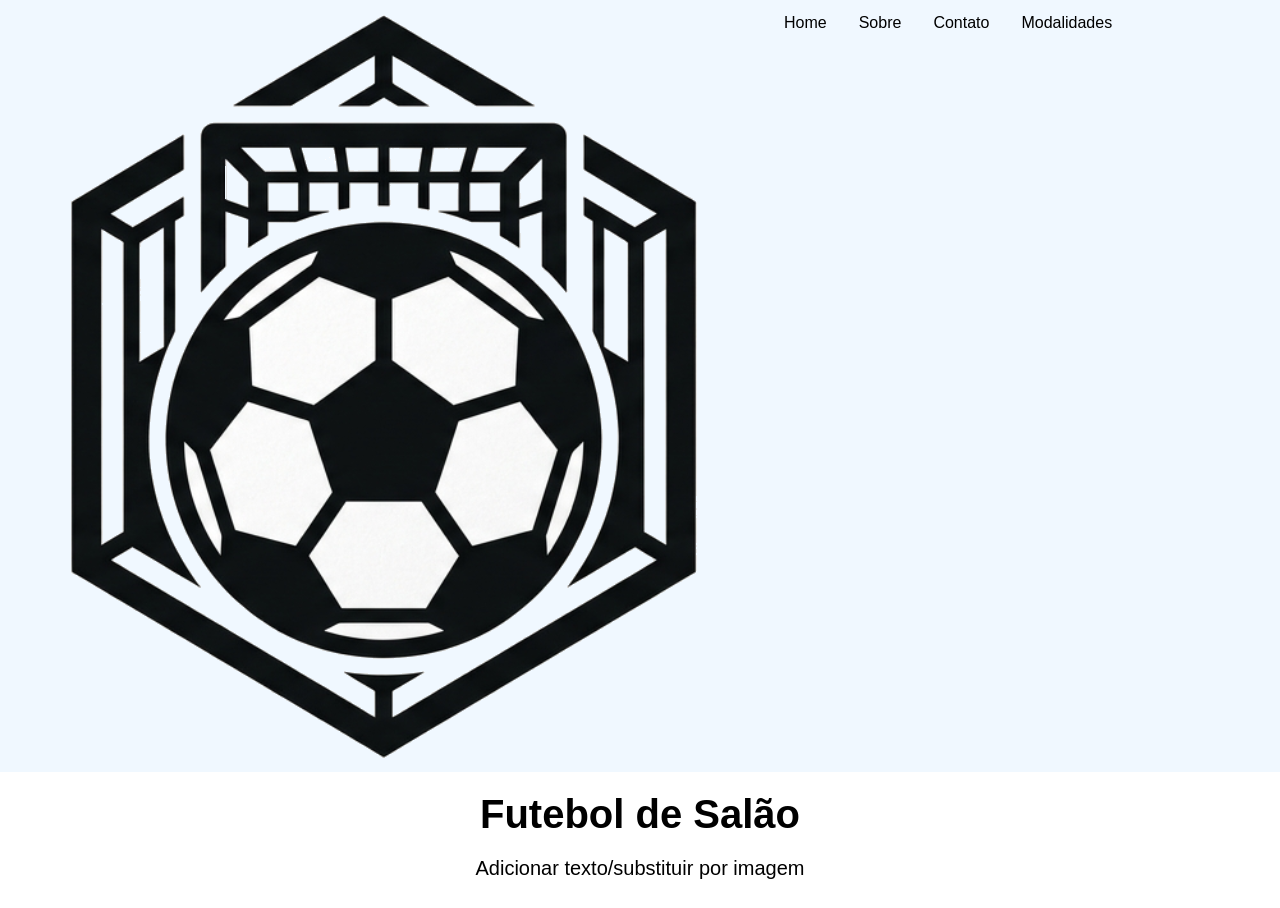
==== esportes - master/index.html @ d60ac16a "adicionei a logo" ====
<!DOCTYPE html>
<html lang="pt-br">
<head>
    <meta author="Lucas, Amanda e Rafaela">
    <meta charset="UTF-8">
    <meta name="viewport" content="width=device-width, initial-scale=1.0">
    <title>Esportes - futebol de salão</title>
    <link rel="stylesheet" href="./css/style.css">
</head>
<body>
    <header>
        <div>
            <nav>
                <ul>
                    <li><img src="./img/logo.png" alt="Logo"></li>
                    <li><a href="./index.html">Home</a></li>
                    <li><a href="./sobre.html">Sobre</a></li>
                    <li><a href="./contato.html">Contato</a></li>
                    <li><a href="./modalidades.html">Modalidades</a></li>
                </ul>
            </nav>
        </div>
    </header>
    <h1>Futebol de Salão</h1>
    <p>Adicionar texto/substituir por imagem</p>
    <br>
    <footer>

    </footer>
</body>
</html>
---- esportes - master/css/style.css ----
body {
    background-color: rgb(255, 255, 255);
    font-family: Arial, sans-serif;
    margin: 0;
    padding: 0;
}

ul {
    list-style-type: none;
    margin: 0;
    padding: 0;
    overflow: hidden;
    display: flex;
    background-color: aliceblue;
}

ul li a {
    display: block;
    color: rgb(0, 0, 0);
    padding: 14px 16px;
    text-decoration: none;
}

ul li a:hover {
    background-color: rgb(116, 116, 116);
}

p {
    font-size: 20px;
    color: black;
    text-align: center;
    margin: 10px;
}

h1 {
    font-size: 40px;
    color: black;
    text-align: center;
    margin: 20px;
}
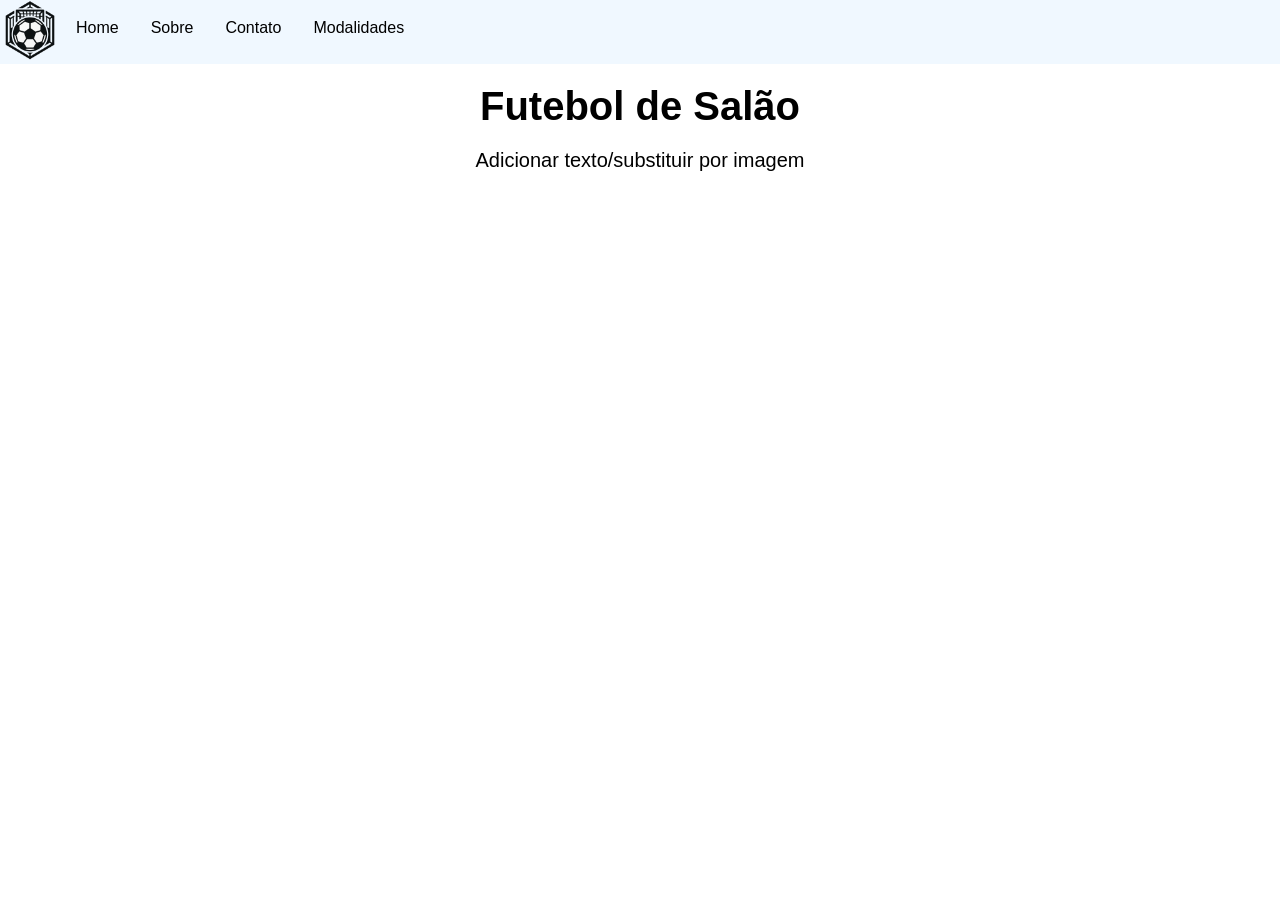
==== commit 69d65e84: "concertei a logo" ====
--- a/esportes - master/index.html
+++ b/esportes - master/index.html
@@ -12,7 +12,7 @@
         <div>
             <nav>
                 <ul>
-                    <li><img src="./img/logo.png" alt="Logo"></li>
+                    <li><img src="./img/logo.png" alt="Logo" height="60px" width="60px"></li>
                     <li><a href="./index.html">Home</a></li>
                     <li><a href="./sobre.html">Sobre</a></li>
                     <li><a href="./contato.html">Contato</a></li>
--- a/esportes - master/css/style.css
+++ b/esportes - master/css/style.css
@@ -18,7 +18,7 @@
 ul li a {
     display: block;
     color: rgb(0, 0, 0);
-    padding: 14px 16px;
+    padding: 19px 16px;
     text-decoration: none;
 }
 
@@ -38,4 +38,5 @@
     color: black;
     text-align: center;
     margin: 20px;
-}+}
+
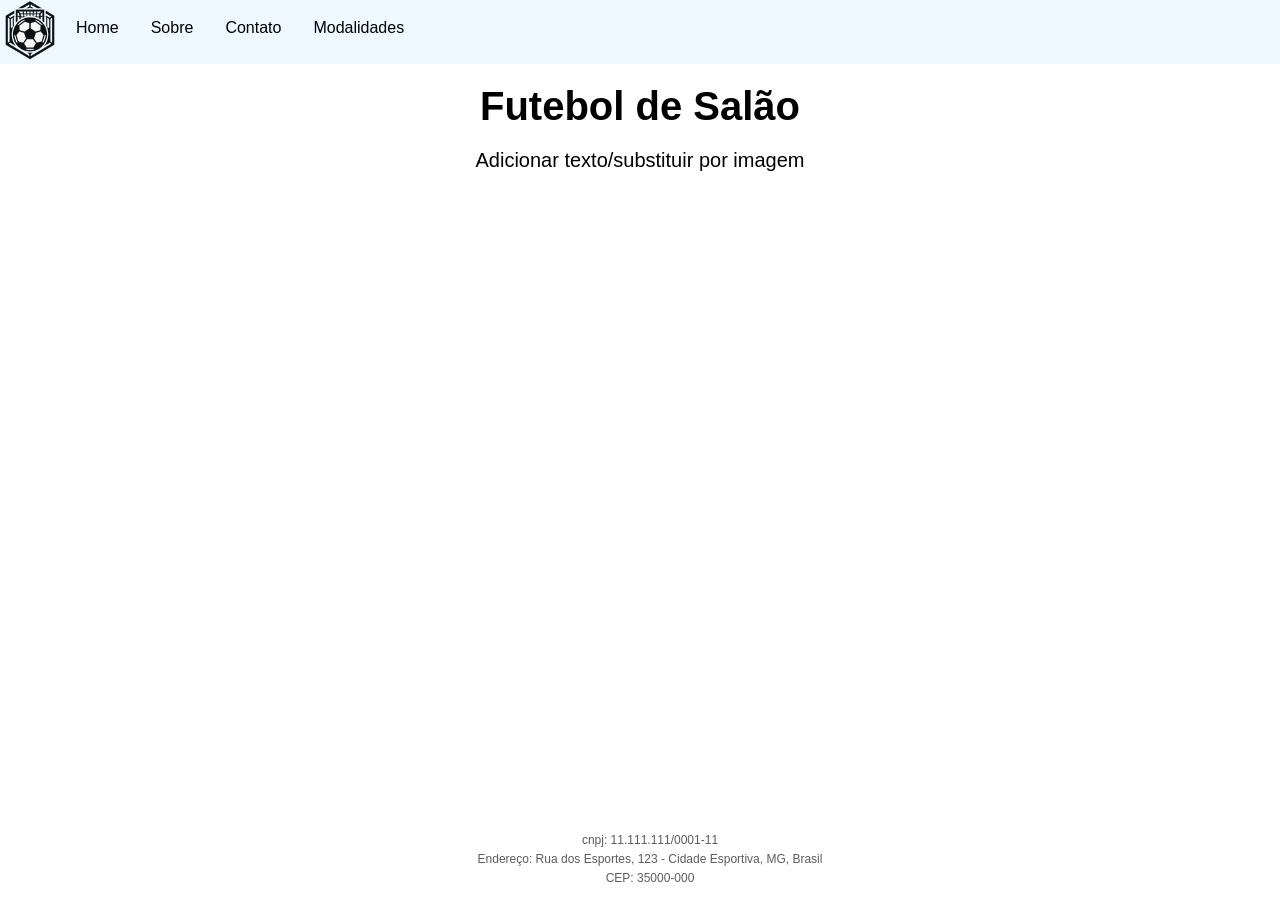
==== commit c12fa1d7: "footer adicionado com informações de contato e endereço da empresa." ====
--- a/esportes - master/index.html
+++ b/esportes - master/index.html
@@ -25,7 +25,9 @@
     <p>Adicionar texto/substituir por imagem</p>
     <br>
     <footer>
-
+        <p>cnpj: 11.111.111/0001-11</p>
+        <p>Endereço: Rua dos Esportes, 123 - Cidade Esportiva, MG, Brasil</p>
+        <p>CEP: 35000-000</p>
     </footer>
 </body>
 </html>
--- a/esportes - master/css/style.css
+++ b/esportes - master/css/style.css
@@ -40,3 +40,17 @@
     margin: 20px;
 }
 
+footer {
+    background-color: rgb(255, 255, 255);
+    text-align: center;
+    padding: 10px;
+    position: fixed;
+    width: 100%;
+    bottom: 0;
+}
+footer p {
+    margin: 5px;
+    font-size: 12px;
+    color: rgb(92, 92, 92);
+}
+
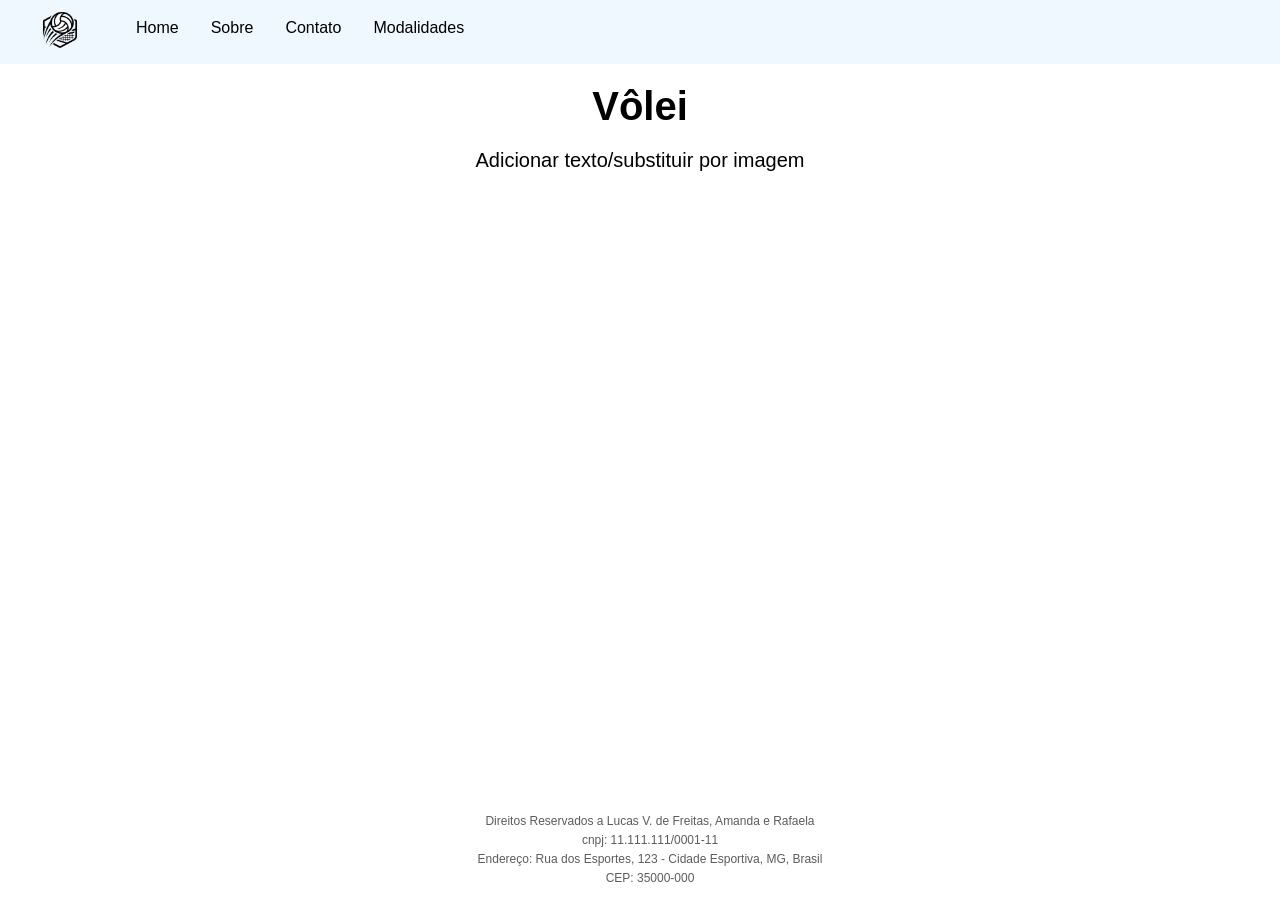
==== commit 0fd0b70f: "correção de erros" ====
--- a/esportes - master/index.html
+++ b/esportes - master/index.html
@@ -4,7 +4,7 @@
     <meta author="Lucas, Amanda e Rafaela">
     <meta charset="UTF-8">
     <meta name="viewport" content="width=device-width, initial-scale=1.0">
-    <title>Esportes - futebol de salão</title>
+    <title>Esportes - Vôlei</title>
     <link rel="stylesheet" href="./css/style.css">
 </head>
 <body>
@@ -12,7 +12,7 @@
         <div>
             <nav>
                 <ul>
-                    <li><img src="./img/logo.png" alt="Logo" height="60px" width="60px"></li>
+                    <li><img src="./img/logo.png" alt="Logo" height="60px" width="120px"></li>
                     <li><a href="./index.html">Home</a></li>
                     <li><a href="./sobre.html">Sobre</a></li>
                     <li><a href="./contato.html">Contato</a></li>
@@ -21,10 +21,11 @@
             </nav>
         </div>
     </header>
-    <h1>Futebol de Salão</h1>
+    <h1>Vôlei</h1>
     <p>Adicionar texto/substituir por imagem</p>
     <br>
     <footer>
+        <p>Direitos Reservados a Lucas V. de Freitas, Amanda e Rafaela</p>
         <p>cnpj: 11.111.111/0001-11</p>
         <p>Endereço: Rua dos Esportes, 123 - Cidade Esportiva, MG, Brasil</p>
         <p>CEP: 35000-000</p>
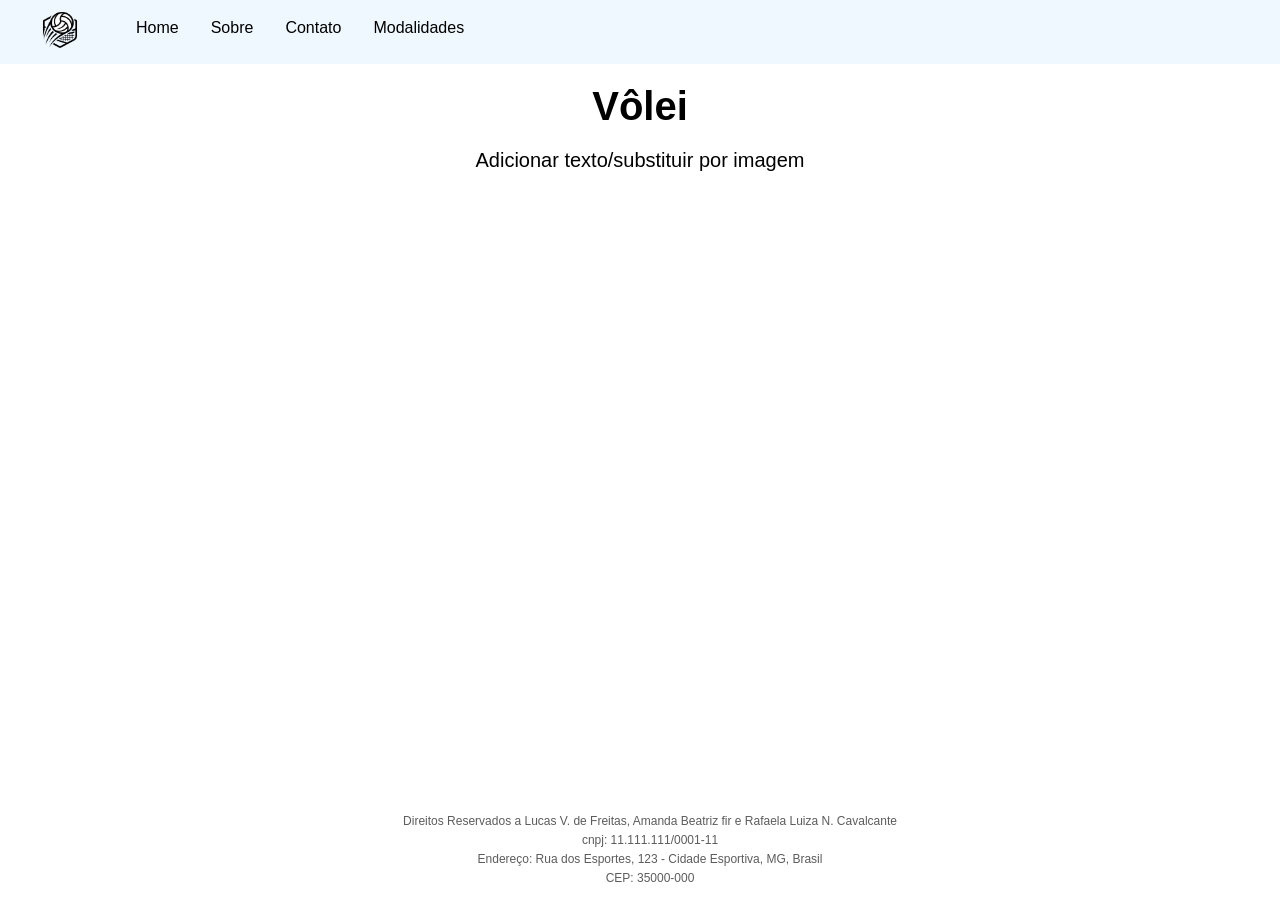
==== commit 60649876: "mudança de codigo mudança de codigo" ====
--- a/esportes - master/index.html
+++ b/esportes - master/index.html
@@ -25,7 +25,7 @@
     <p>Adicionar texto/substituir por imagem</p>
     <br>
     <footer>
-        <p>Direitos Reservados a Lucas V. de Freitas, Amanda e Rafaela</p>
+        <p>Direitos Reservados a Lucas V. de Freitas, Amanda Beatriz fir e Rafaela Luiza N. Cavalcante</p>
         <p>cnpj: 11.111.111/0001-11</p>
         <p>Endereço: Rua dos Esportes, 123 - Cidade Esportiva, MG, Brasil</p>
         <p>CEP: 35000-000</p>
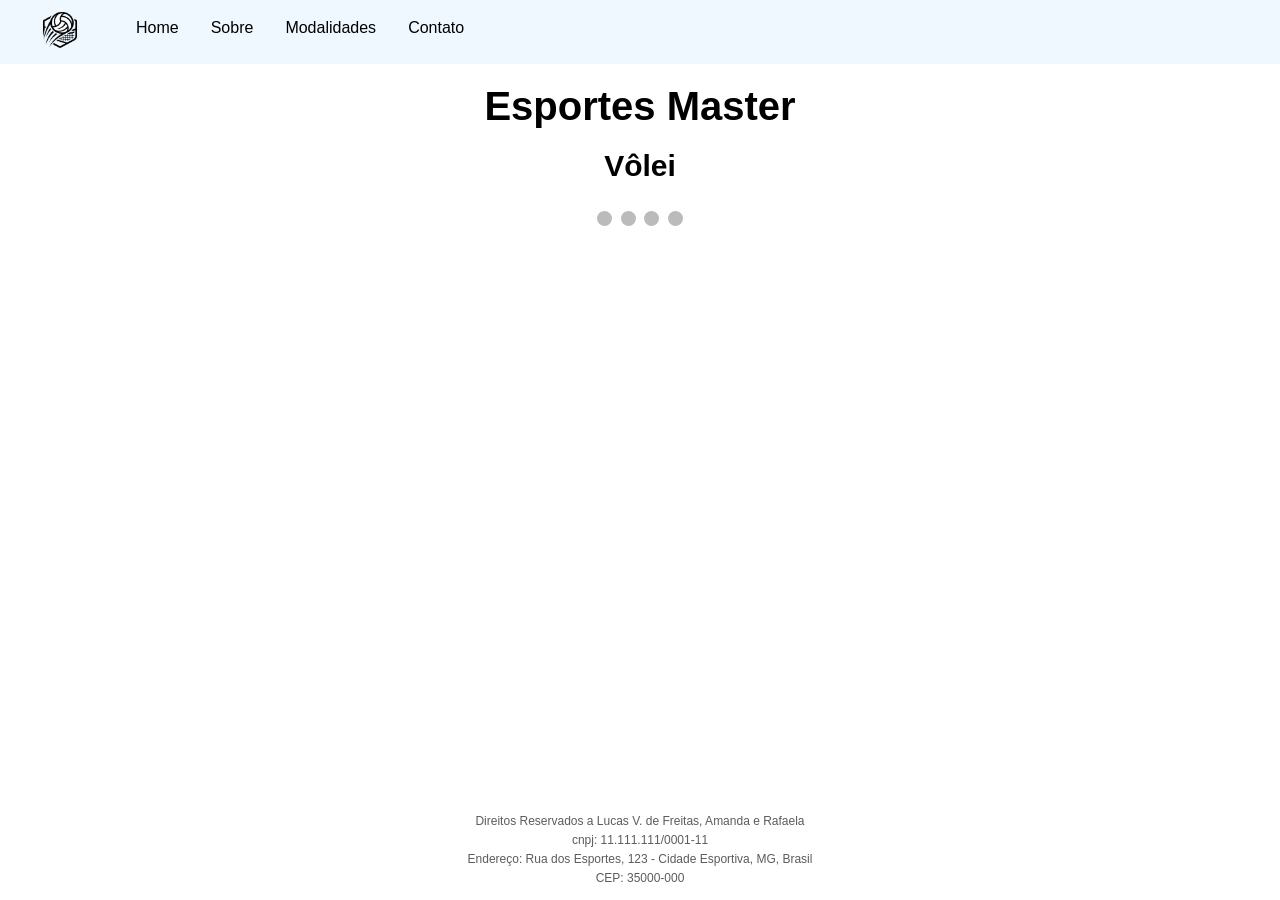
==== commit a1e0a773: "adição de um slideshow na pagina principal." ====
--- a/esportes - master/index.html
+++ b/esportes - master/index.html
@@ -6,6 +6,7 @@
     <meta name="viewport" content="width=device-width, initial-scale=1.0">
     <title>Esportes - Vôlei</title>
     <link rel="stylesheet" href="./css/style.css">
+    <script src="./js/script.js" defer></script>
 </head>
 <body>
     <header>
@@ -15,17 +16,55 @@
                     <li><img src="./img/logo.png" alt="Logo" height="60px" width="120px"></li>
                     <li><a href="./index.html">Home</a></li>
                     <li><a href="./sobre.html">Sobre</a></li>
+                    <li><a href="./modalidades.html">Modalidades</a></li>
                     <li><a href="./contato.html">Contato</a></li>
-                    <li><a href="./modalidades.html">Modalidades</a></li>
                 </ul>
             </nav>
         </div>
     </header>
-    <h1>Vôlei</h1>
-    <p>Adicionar texto/substituir por imagem</p>
+    <h1>Esportes Master</h1>
+    <h3>Vôlei</h3>
+    <div class="slideshow-container">
+  <div class="mySlides fade">
+    <div class="numbertext">1 / 4</div>
+    <img src="./img/img1.jpg" style="width:100%">
+    <div class="text">texto</div>
+  </div>
+
+  <div class="mySlides fade">
+    <div class="numbertext">2 / 4</div>
+    <img src="./img/img2.jpg" style="width:100%">
+    <div class="text">texto</div>
+  </div>
+
+  <div class="mySlides fade">
+    <div class="numbertext">3 / 4</div>
+    <img src="./img/img3.jpg" style="width:100%">
+    <div class="text">texto</div>
+  </div>
+
+<div class="mySlides fade">
+    <div class="numbertext">4 / 4</div>
+    <img src="./img/img4.jpg" style="width:100%">
+    <div class="text">texto</div>
+  </div>
+
+  <!-- Next and previous buttons -->
+  <a class="prev" onclick="plusSlides(-1)">&#10094;</a>
+  <a class="next" onclick="plusSlides(1)">&#10095;</a>
+</div>
+<br>
+
+<!-- The dots/circles -->
+<div style="text-align:center">
+  <span class="dot" onclick="currentSlide(1)"></span>
+  <span class="dot" onclick="currentSlide(2)"></span>
+  <span class="dot" onclick="currentSlide(3)"></span>
+  <span class="dot" onclick="currentSlide(4)"></span>
+</div>
     <br>
     <footer>
-        <p>Direitos Reservados a Lucas V. de Freitas, Amanda Beatriz fir e Rafaela Luiza N. Cavalcante</p>
+        <p>Direitos Reservados a Lucas V. de Freitas, Amanda e Rafaela</p>
         <p>cnpj: 11.111.111/0001-11</p>
         <p>Endereço: Rua dos Esportes, 123 - Cidade Esportiva, MG, Brasil</p>
         <p>CEP: 35000-000</p>
--- a/esportes - master/css/style.css
+++ b/esportes - master/css/style.css
@@ -54,3 +54,97 @@
     color: rgb(92, 92, 92);
 }
 
+* {box-sizing:border-box}
+
+/* Slideshow container */
+.slideshow-container {
+  max-width: 700px;
+  position: relative;
+  margin: auto;
+}
+
+/* Hide the images by default */
+.mySlides {
+  display: none;
+}
+
+/* Next & previous buttons */
+.prev, .next {
+  cursor: pointer;
+  position: absolute;
+  top: 50%;
+  width: auto;
+  margin-top: -22px;
+  padding: 16px;
+  color: white;
+  font-weight: bold;
+  font-size: 18px;
+  transition: 0.6s ease;
+  border-radius: 0 3px 3px 0;
+  user-select: none;
+}
+
+/* Position the "next button" to the right */
+.next {
+  right: 0;
+  border-radius: 3px 0 0 3px;
+}
+
+/* On hover, add a black background color with a little bit see-through */
+.prev:hover, .next:hover {
+  background-color: rgba(0,0,0,0.8);
+}
+
+/* Caption text */
+.text {
+  color: #f2f2f2;
+  font-size: 15px;
+  padding: 8px 12px;
+  position: absolute;
+  bottom: 8px;
+  width: 100%;
+  text-align: center;
+}
+
+/* Number text (1/3 etc) */
+.numbertext {
+  color: #f2f2f2;
+  font-size: 12px;
+  padding: 8px 12px;
+  position: absolute;
+  top: 0;
+}
+
+/* The dots/bullets/indicators */
+.dot {
+  cursor: pointer;
+  height: 15px;
+  width: 15px;
+  margin: 0 2px;
+  background-color: #bbb;
+  border-radius: 50%;
+  display: inline-block;
+  transition: background-color 0.6s ease;
+}
+
+.active, .dot:hover {
+  background-color: #717171;
+}
+
+/* Fading animation */
+.fade {
+  animation-name: fade;
+  animation-duration: 1.5s;
+}
+
+@keyframes fade {
+  from {opacity: .4}
+  to {opacity: 1}
+}
+
+h3 {
+    font-size: 30px;
+    color: black;
+    text-align: center;
+    margin: 10px;
+}
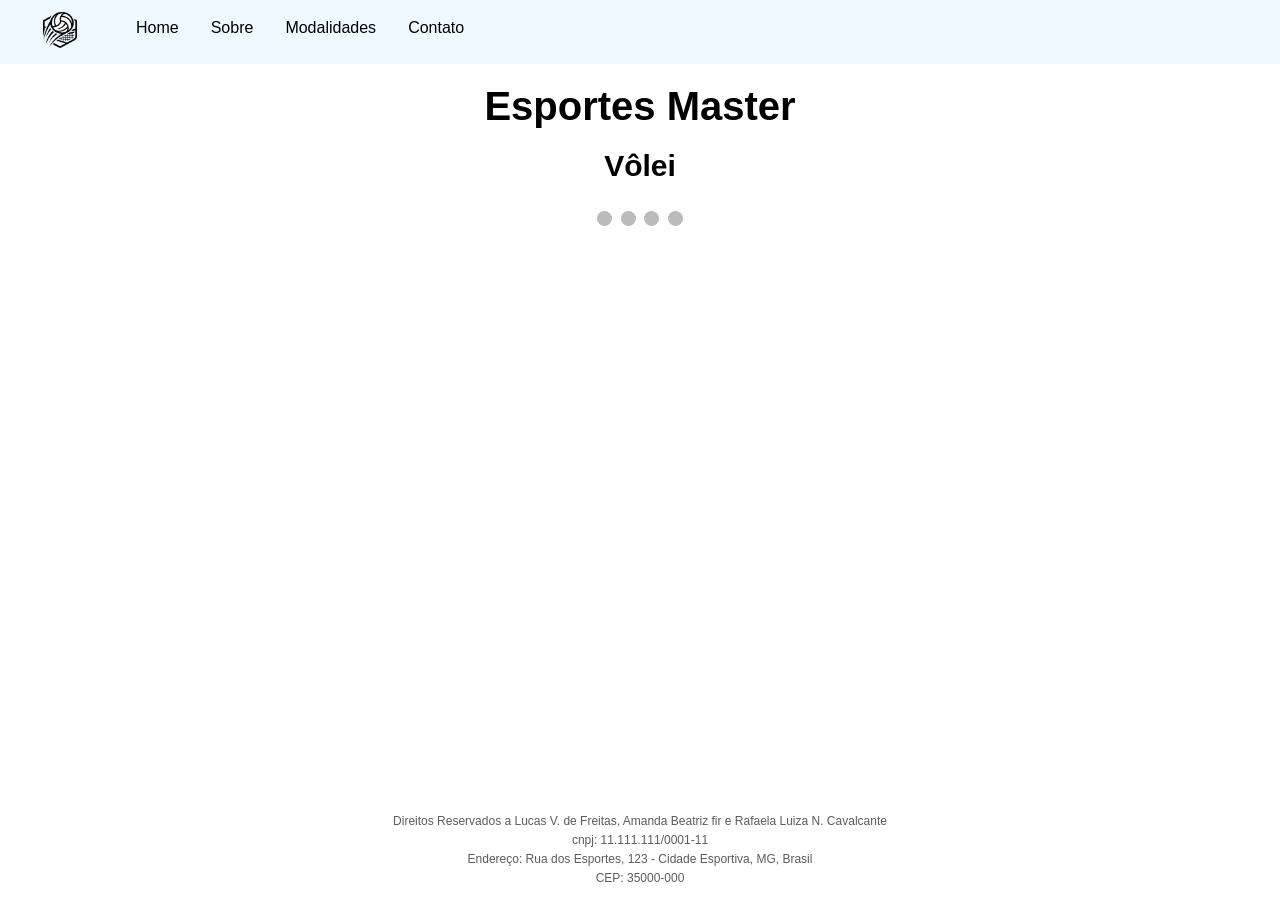
==== commit b775d412: "Merge branch 'main' of https://github.com/lucasinformatica70-blip/Esportes-master-volei" ====
--- a/esportes - master/index.html
+++ b/esportes - master/index.html
@@ -64,7 +64,7 @@
 </div>
     <br>
     <footer>
-        <p>Direitos Reservados a Lucas V. de Freitas, Amanda e Rafaela</p>
+        <p>Direitos Reservados a Lucas V. de Freitas, Amanda Beatriz fir e Rafaela Luiza N. Cavalcante</p>
         <p>cnpj: 11.111.111/0001-11</p>
         <p>Endereço: Rua dos Esportes, 123 - Cidade Esportiva, MG, Brasil</p>
         <p>CEP: 35000-000</p>
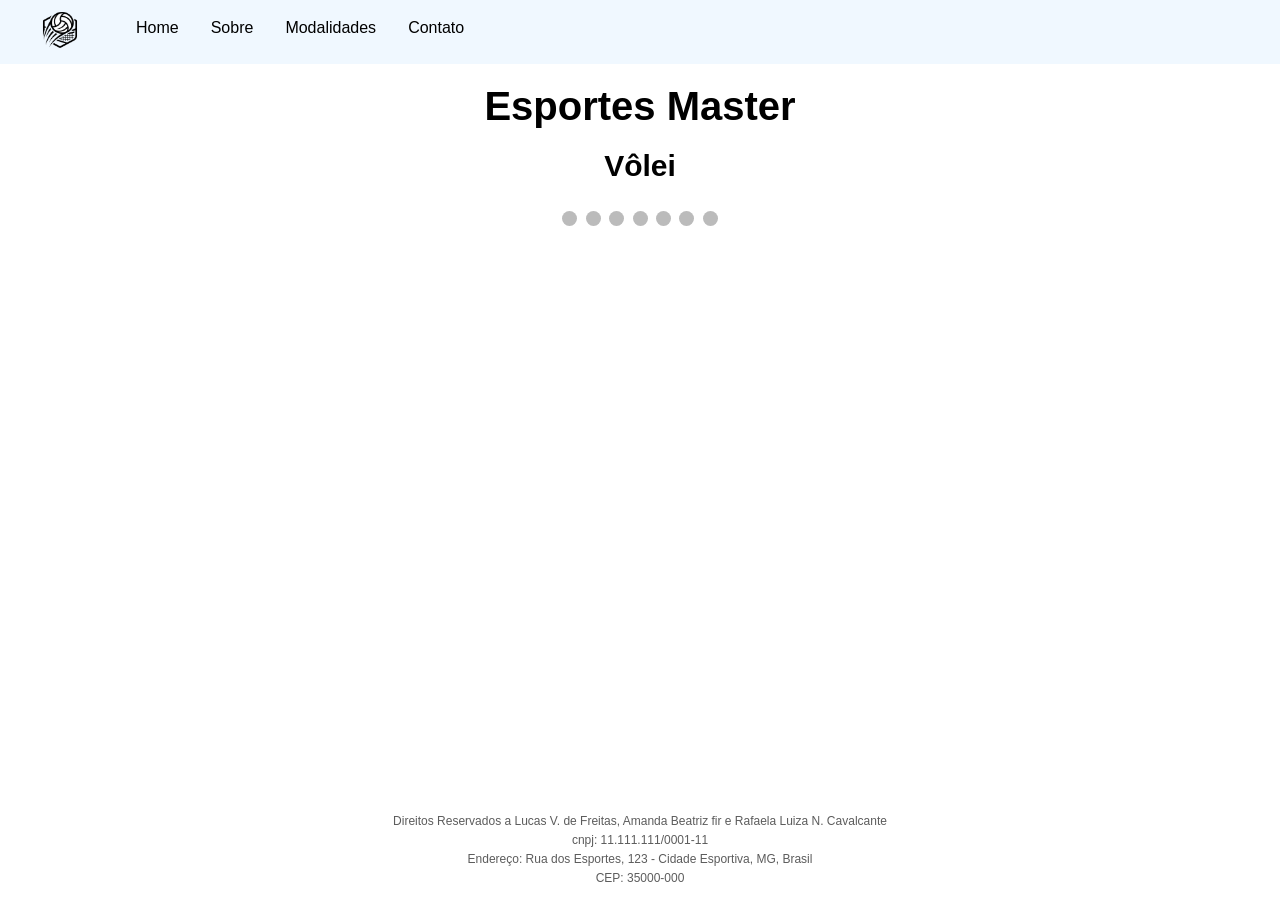
==== commit a6abe7fb: "adição das imagens restantes" ====
--- a/esportes - master/index.html
+++ b/esportes - master/index.html
@@ -26,27 +26,38 @@
     <h3>Vôlei</h3>
     <div class="slideshow-container">
   <div class="mySlides fade">
-    <div class="numbertext">1 / 4</div>
+    <div class="numbertext">1 / 7</div>
     <img src="./img/img1.jpg" style="width:100%">
-    <div class="text">texto</div>
   </div>
 
   <div class="mySlides fade">
-    <div class="numbertext">2 / 4</div>
+    <div class="numbertext">2 / 7</div>
     <img src="./img/img2.jpg" style="width:100%">
-    <div class="text">texto</div>
   </div>
 
   <div class="mySlides fade">
-    <div class="numbertext">3 / 4</div>
+    <div class="numbertext">3 / 7</div>
     <img src="./img/img3.jpg" style="width:100%">
-    <div class="text">texto</div>
   </div>
 
 <div class="mySlides fade">
-    <div class="numbertext">4 / 4</div>
+    <div class="numbertext">4 / 7</div>
     <img src="./img/img4.jpg" style="width:100%">
-    <div class="text">texto</div>
+  </div>
+
+  <div class="mySlides fade">
+    <div class="numbertext">5 / 7</div>
+    <img src="./img/img5.jpg" style="width:100%">
+  </div>
+
+  <div class="mySlides fade">
+    <div class="numbertext">6 / 7</div>
+    <img src="./img/img6.jpg" style="width:100%">
+  </div>
+
+  <div class="mySlides fade">
+    <div class="numbertext">7 / 7</div>
+    <img src="./img/img7.jpg" style="width:100%">
   </div>
 
   <!-- Next and previous buttons -->
@@ -61,6 +72,9 @@
   <span class="dot" onclick="currentSlide(2)"></span>
   <span class="dot" onclick="currentSlide(3)"></span>
   <span class="dot" onclick="currentSlide(4)"></span>
+  <span class="dot" onclick="currentSlide(5)"></span>
+  <span class="dot" onclick="currentSlide(6)"></span>
+  <span class="dot" onclick="currentSlide(7)"></span>
 </div>
     <br>
     <footer>
--- a/esportes - master/css/style.css
+++ b/esportes - master/css/style.css
@@ -58,7 +58,7 @@
 
 /* Slideshow container */
 .slideshow-container {
-  max-width: 700px;
+  max-width: 860px;
   position: relative;
   margin: auto;
 }
@@ -95,16 +95,6 @@
   background-color: rgba(0,0,0,0.8);
 }
 
-/* Caption text */
-.text {
-  color: #f2f2f2;
-  font-size: 15px;
-  padding: 8px 12px;
-  position: absolute;
-  bottom: 8px;
-  width: 100%;
-  text-align: center;
-}
 
 /* Number text (1/3 etc) */
 .numbertext {
